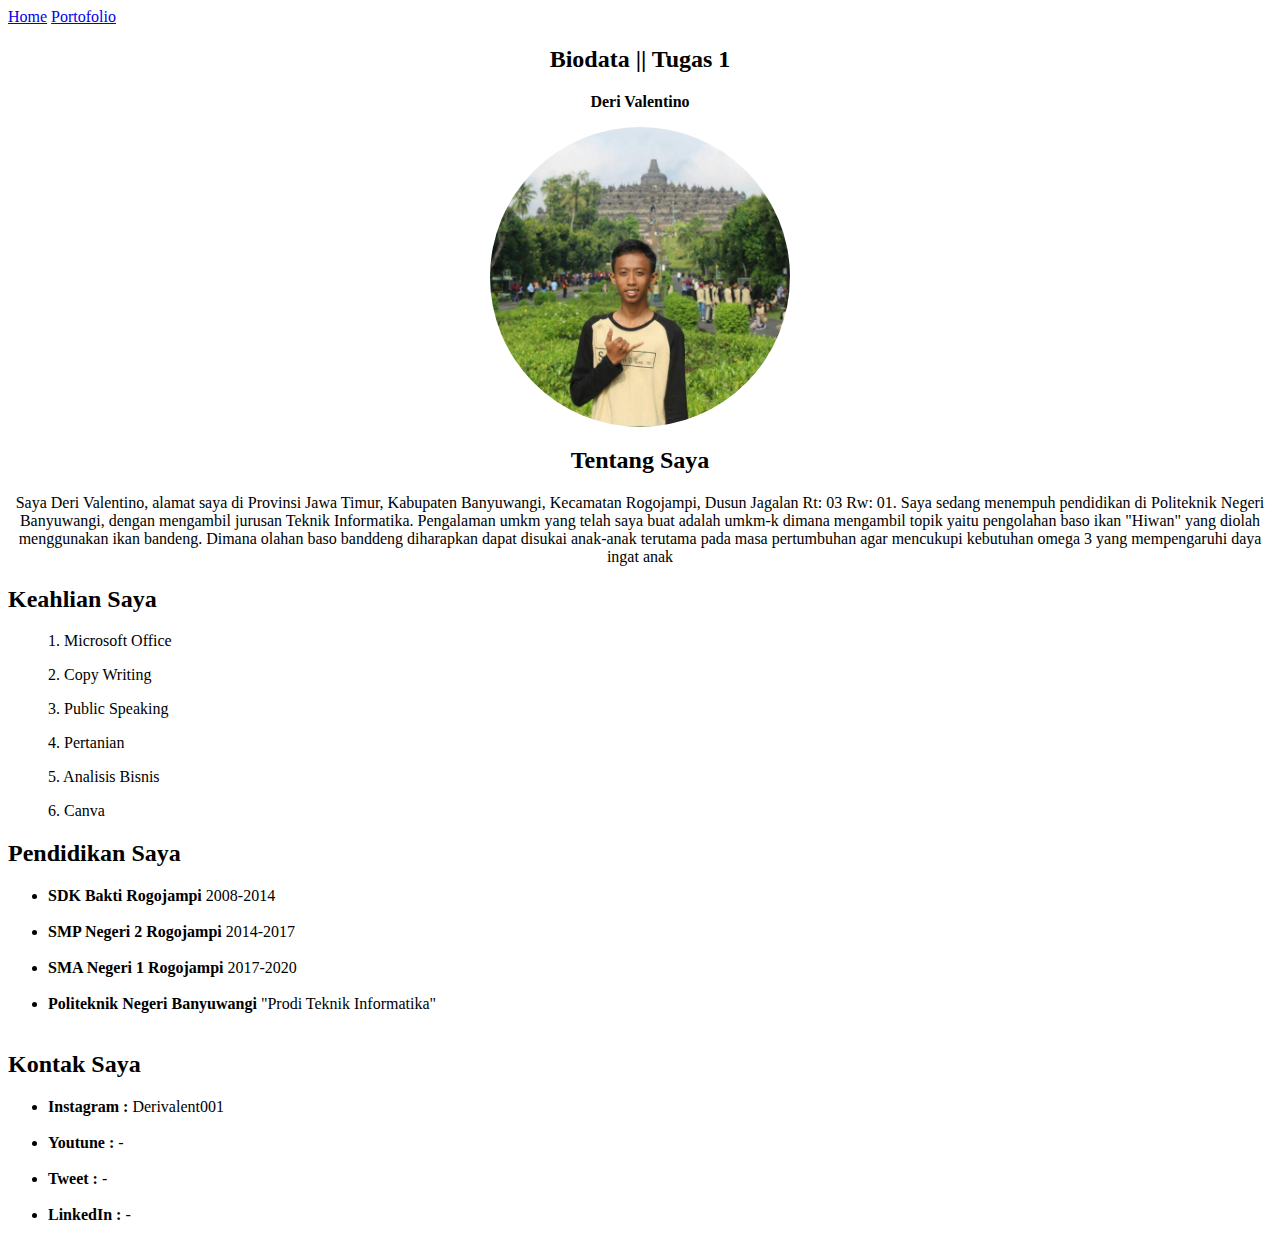
==== portofolio.html @ a9fb4b4e "latihan selector" ====
<html lang="en">

<head>
    <meta charset="UTF-8">
    <meta http-equiv="X-UA-Compatible" content="IE=edge">
    <meta name="viewport" content="width=device-width, initial-scale=1.0">
    <link rel="index" type="index" href="index.html">
    <title>Portofolio</title>
</head>

<body>
    <div>
        <a href="index.html">Home</a>
        <a href="portofolio.html">Portofolio</a>
    </div>
    <center>
        <h2> Biodata || Tugas 1 </h2>
        <p><b> Deri Valentino </b></p>
        <img src="Deri.jpg" alt="Foto Deri" style="width:300px; height: 300px; border-radius: 50%;"><br>
        <h2> Tentang Saya </h2>
        <p> Saya Deri Valentino, alamat saya di Provinsi Jawa Timur, Kabupaten Banyuwangi, Kecamatan Rogojampi,
            Dusun Jagalan Rt: 03 Rw: 01. Saya sedang menempuh pendidikan di Politeknik Negeri Banyuwangi, dengan
            mengambil
            jurusan Teknik Informatika. Pengalaman umkm yang telah saya buat adalah umkm-k dimana mengambil topik yaitu
            pengolahan baso ikan "Hiwan" yang diolah menggunakan ikan bandeng. Dimana olahan baso banddeng diharapkan
            dapat
            disukai anak-anak terutama pada masa pertumbuhan agar mencukupi kebutuhan omega 3 yang mempengaruhi daya
            ingat
            anak
        </p>
    </center>
    <h2> Keahlian Saya </h2>
    <p>
    <ul>1. Microsoft Office</ul>
    <ul>2. Copy Writing</ul>
    <ul>3. Public Speaking</ul>
    <ul>4. Pertanian</ul>
    <ul>5. Analisis Bisnis</ul>
    <ul>6. Canva</ul>
    </p>

    <h2> Pendidikan Saya </h2>
    <p>
    <ul>
        <li> <b> SDK Bakti Rogojampi </b> 2008-2014 </li><br>
        <li> <b> SMP Negeri 2 Rogojampi </b> 2014-2017 </li><br>
        <li> <b> SMA Negeri 1 Rogojampi </b> 2017-2020 </li><br>
        <li> <b> Politeknik Negeri Banyuwangi </b> "Prodi Teknik Informatika" </li><br>
    </ul>
    </p>

    <h2> Kontak Saya </h2>
    <p>
    <ul>
        <li><b> Instagram :</b> Derivalent001 </li><br>
        <li><b> Youtune :</b> - </li><br>
        <li><b> Tweet :</b> - </li><br>
        <li><b> LinkedIn :</b> - </li><br>
    </ul>
    </p>
</body>

</html>
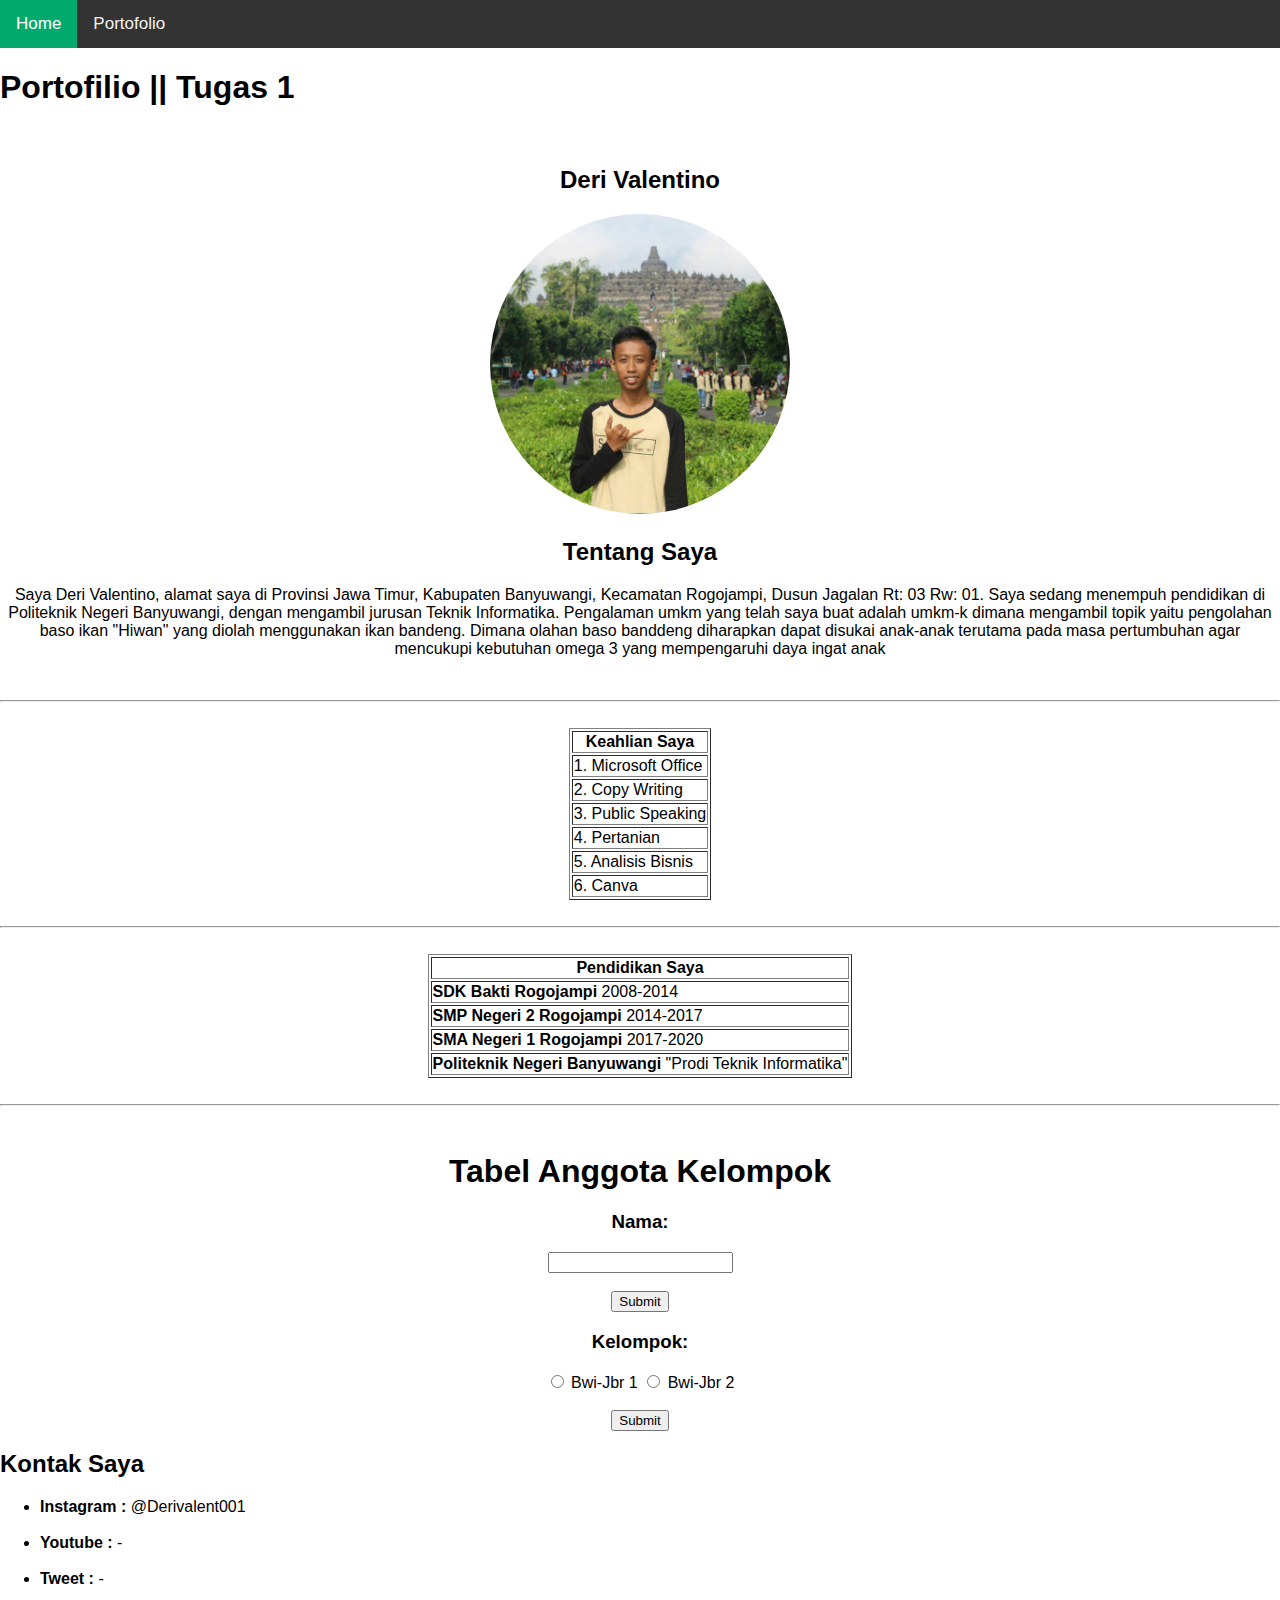
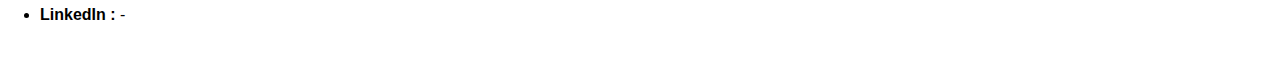
==== commit b870ef3f: "buat menu navbar css" ====
--- a/portofolio.html
+++ b/portofolio.html
@@ -1,63 +1,115 @@
+<!DOCTYPE html>
 <html lang="en">
 
 <head>
     <meta charset="UTF-8">
     <meta http-equiv="X-UA-Compatible" content="IE=edge">
     <meta name="viewport" content="width=device-width, initial-scale=1.0">
+    <title>Portofolio</title>
+    <link rel="stylesheet" type="text/css" href="style.css">
     <link rel="index" type="index" href="index.html">
-    <title>Portofolio</title>
+    <meta name="viewport" content="width=device-width, initial-scale=1.0">
+
 </head>
 
 <body>
-    <div>
-        <a href="index.html">Home</a>
-        <a href="portofolio.html">Portofolio</a>
+    <div class="topnavslidedua">
+        <a class="active" href="index.html">Home</a>
+        <a class="page2" href="portofolio.html">Portofolio</a>
     </div>
+    <h1> Portofilio || Tugas 1 </h1> <br>
     <center>
-        <h2> Biodata || Tugas 1 </h2>
-        <p><b> Deri Valentino </b></p>
-        <img src="Deri.jpg" alt="Foto Deri" style="width:300px; height: 300px; border-radius: 50%;"><br>
+        <h2><b> Deri Valentino </b></h2>
+        <img src="Deri.jpg" alt=Foto Deri style="width:300px; height: 300px; border-radius: 50%;"><br>
         <h2> Tentang Saya </h2>
         <p> Saya Deri Valentino, alamat saya di Provinsi Jawa Timur, Kabupaten Banyuwangi, Kecamatan Rogojampi,
             Dusun Jagalan Rt: 03 Rw: 01. Saya sedang menempuh pendidikan di Politeknik Negeri Banyuwangi, dengan
             mengambil
-            jurusan Teknik Informatika. Pengalaman umkm yang telah saya buat adalah umkm-k dimana mengambil topik yaitu
-            pengolahan baso ikan "Hiwan" yang diolah menggunakan ikan bandeng. Dimana olahan baso banddeng diharapkan
+            jurusan Teknik Informatika. Pengalaman umkm yang telah saya buat adalah umkm-k dimana mengambil topik
+            yaitu
+            pengolahan baso ikan "Hiwan" yang diolah menggunakan ikan bandeng. Dimana olahan baso banddeng
+            diharapkan
             dapat
             disukai anak-anak terutama pada masa pertumbuhan agar mencukupi kebutuhan omega 3 yang mempengaruhi daya
             ingat
             anak
-        </p>
+        </p> <br>
+        <hr> <br>
     </center>
-    <h2> Keahlian Saya </h2>
-    <p>
-    <ul>1. Microsoft Office</ul>
-    <ul>2. Copy Writing</ul>
-    <ul>3. Public Speaking</ul>
-    <ul>4. Pertanian</ul>
-    <ul>5. Analisis Bisnis</ul>
-    <ul>6. Canva</ul>
-    </p>
+    <center>
+        <table border="1">
+            <tr>
+                <th><b>Keahlian Saya</b></th>
+            </tr>
+            <tr>
+                <td>1. Microsoft Office</td>
+            </tr>
+            <tr>
+                <td>2. Copy Writing</td>
+            </tr>
+            <tr>
+                <td>3. Public Speaking</td>
+            </tr>
+            <tr>
+                <td>4. Pertanian</td>
+            </tr>
+            <tr>
+                <td>5. Analisis Bisnis</td>
+            </tr>
+            <tr>
+                <td>6. Canva</td>
+            </tr>
+        </table> <br>
+        <hr> <br>
+        <table border="1">
+            <tr>
+                <th><b>Pendidikan Saya</b></th>
+            </tr>
+            <tr>
+                <td><b> SDK Bakti Rogojampi </b> 2008-2014</td>
+            </tr>
+            <tr>
+                <td><b> SMP Negeri 2 Rogojampi </b> 2014-2017</td>
+            </tr>
+            <tr>
+                <td><b> SMA Negeri 1 Rogojampi </b> 2017-2020 </td>
+            </tr>
+            <tr>
+                <td><b> Politeknik Negeri Banyuwangi </b> "Prodi Teknik Informatika" </td>
+            </tr>
+        </table> <br>
+        <hr> <br>
 
-    <h2> Pendidikan Saya </h2>
-    <p>
-    <ul>
-        <li> <b> SDK Bakti Rogojampi </b> 2008-2014 </li><br>
-        <li> <b> SMP Negeri 2 Rogojampi </b> 2014-2017 </li><br>
-        <li> <b> SMA Negeri 1 Rogojampi </b> 2017-2020 </li><br>
-        <li> <b> Politeknik Negeri Banyuwangi </b> "Prodi Teknik Informatika" </li><br>
-    </ul>
-    </p>
+        <h1>Tabel Anggota Kelompok</h1>
+        <form>
+            <p>
+            <h3>Nama:</h3>
+            </p>
+            <input type="text" name="nama"><br><br>
+            <input type="submit" name="submit" id="submit">
+            <p>
+            <h3>Kelompok:</h3>
+            </p>
+            <input type="radio" name="kelompok" id="bwi-jbr 1">
+            <label for="bwi-jbr 1">Bwi-Jbr 1</label>
+            <input type="radio" name="kelompok" id="bwi-jbr 2">
+            <label for="bwi-jbr 2">Bwi-Jbr 2</label>
+        </form><br>
+        <div>
+            <input type="submit" name="kirim" id="kirim">
+        </div>
+    </center>
 
     <h2> Kontak Saya </h2>
     <p>
     <ul>
-        <li><b> Instagram :</b> Derivalent001 </li><br>
-        <li><b> Youtune :</b> - </li><br>
+        <li><b> Instagram :</b> @Derivalent001 </li><br>
+        <li><b> Youtube :</b> - </li><br>
         <li><b> Tweet :</b> - </li><br>
         <li><b> LinkedIn :</b> - </li><br>
     </ul>
     </p>
+
 </body>
 
 </html>--- a/style.css
+++ b/style.css
@@ -0,0 +1,52 @@
+body {
+    margin: 0;
+    font-family: Arial, Helvetica, sans-serif;
+}
+
+.topnav {
+    overflow: hidden;
+    background-color: #333;
+}
+
+.topnav a {
+    float: left;
+    color: #f2f2f2;
+    text-align: center;
+    padding: 14px 16px;
+    text-decoration: none;
+    font-size: 17px;
+}
+
+.topnav a:hover {
+    background-color: #ddd;
+    color: black;
+}
+
+.topnav a.active {
+    background-color: #04AA6D;
+    color: white;
+}
+
+.topnavslidedua {
+    overflow: hidden;
+    background-color: #333;
+}
+
+.topnavslidedua a {
+    float: left;
+    color: #f2f2f2;
+    text-align: center;
+    padding: 14px 16px;
+    text-decoration: none;
+    font-size: 17px;
+}
+
+.topnavslidedua a:hover {
+    background-color: #ddd;
+    color: black;
+}
+
+.topnavslidedua a.active {
+    background-color: #04AA6D;
+    color: white;
+}